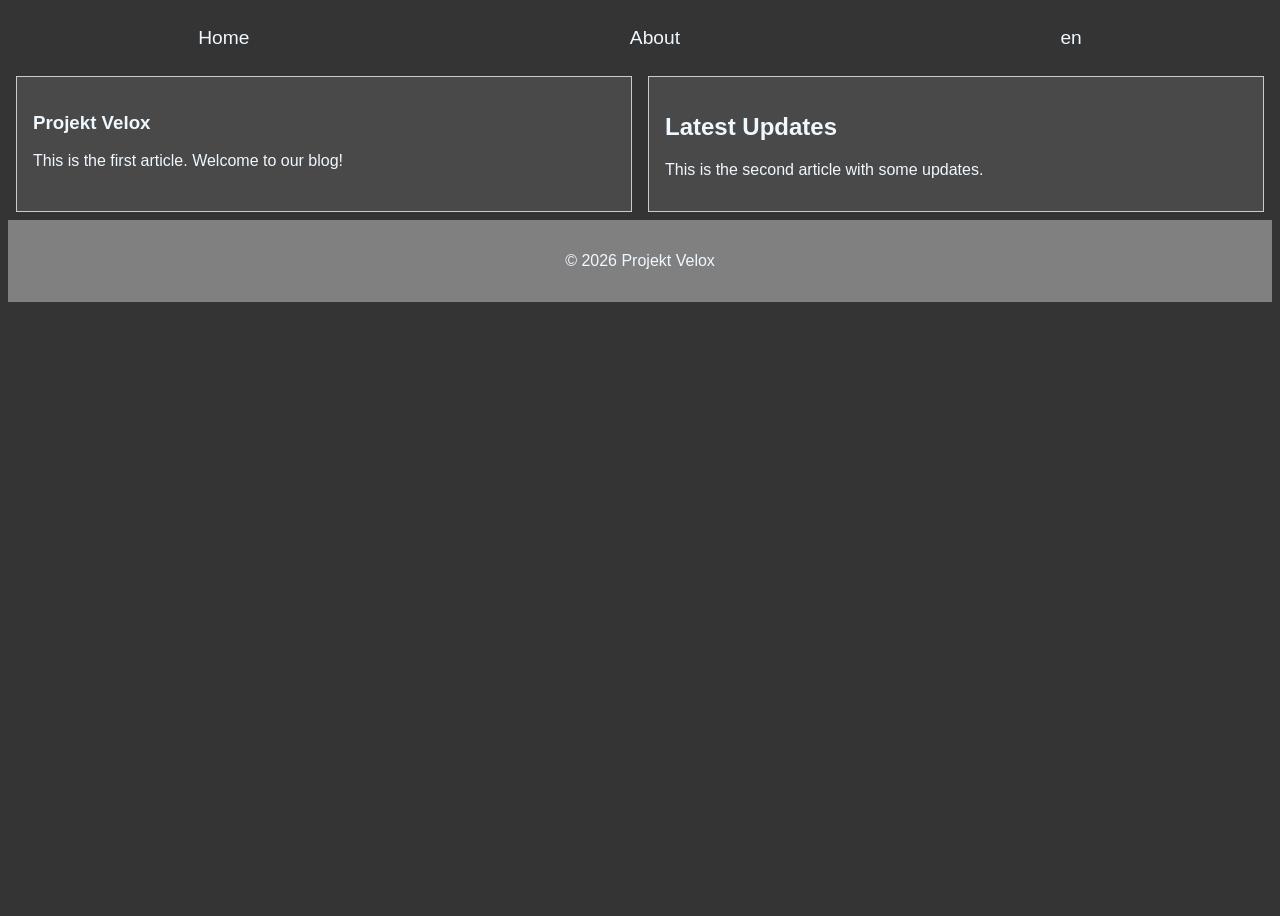
==== index.html @ ad92e1ae "Stylizing" ====
<html>
<head>
    <meta charset="UTF-8", lang="en">
    <meta name="viewport" content="width=device-width, initial-scale=1.0">
    <title>Projekt Velox</title>
    <link rel="stylesheet" href="styles.css">
</head>
<body>
<nav>
    <button>
        <a href="https://komiri822b-eng.github.io/komiri822b-eng/">Home</a>
    </button>
    <button>
        <a href="https://komiri822b-eng.github.io/komiri822b-eng/about.html">About</a>
    </button>
    <button>
        <a href="https://komiri822b-eng.github.io/komiri822b-eng/en-index.html">en</a>
    </button>
</nav>
<main>  
    <section>
        <article>
            <h1>Projekt Velox</h1>
            <p>This is the first article. Welcome to our blog!</p>
        </article>
        <article>
            <h2>Latest Updates</h2>
            <p>This is the second article with some updates.</p>
        </article>
    </section>
</main>  
<footer>
    <p>&copy; 2026 Projekt Velox</p>
</footer>
</body>
</html>
---- styles.css ----
body{
    background-color: rgb(52, 52, 52);
    color:aliceblue;
    flex: auto;
    display: flex;
    flex-direction: column;
    font-family: 'Roboto', sans-serif;
    align-self: auto;
    min-height: 100vh;
}
nav{
    display: flex;
    flex-direction: row;
    justify-content: space-around;
    align-items: center;
    height: 60px;
    color: aliceblue;
}
a{
    text-decoration: none;
    color: aliceblue;
}
button{
    background-color: transparent;
    border: none;
    color: aliceblue;
    font-size: 1.2em;
    cursor: pointer;
}
button:hover{
    color: rgb(255, 255, 255);
}

section {
    display: flex;
    flex-direction: row;
    flex: 1;
}

article {
    flex: 1;
    padding: 1rem;
    border: 1px solid #ccc;
    margin: 0.5rem;
    background-color: rgba(255, 255, 255, 0.1);
}

footer{
    padding: 1rem;
    background-color: gray;
    text-align: center;
}
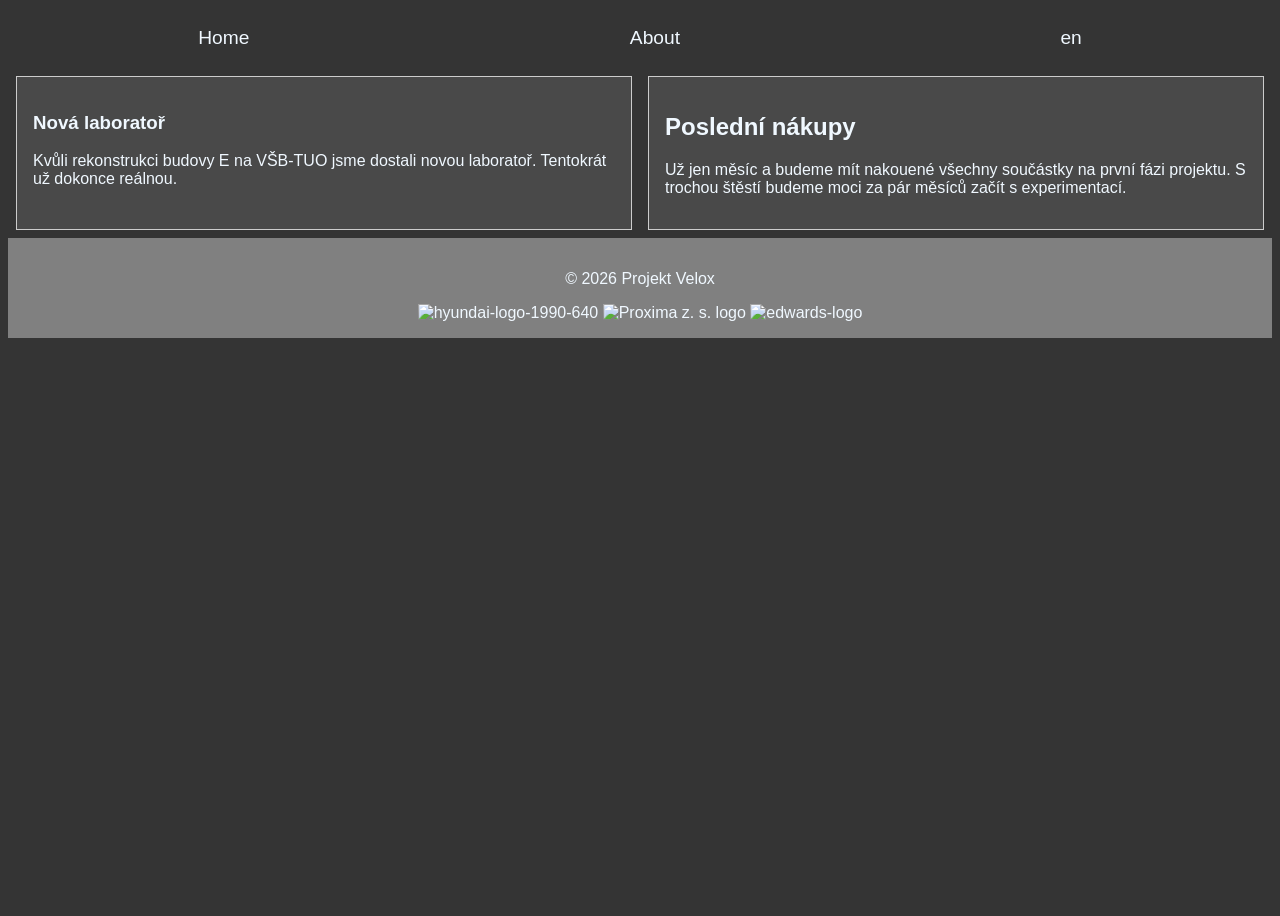
==== commit 37e3c66d: "Adding sponsors' logos" ====
--- a/index.html
+++ b/index.html
@@ -20,17 +20,20 @@
 <main>  
     <section>
         <article>
-            <h1>Projekt Velox</h1>
-            <p>This is the first article. Welcome to our blog!</p>
+            <h1>Nová laboratoř</h1>
+            <p>Kvůli rekonstrukci budovy E na VŠB-TUO jsme dostali novou laboratoř. Tentokrát už dokonce reálnou.</p>
         </article>
         <article>
-            <h2>Latest Updates</h2>
-            <p>This is the second article with some updates.</p>
+            <h2>Poslední nákupy</h2>
+            <p>Už jen měsíc a budeme mít nakouené všechny součástky na první fázi projektu. S trochou štěstí budeme moci za pár měsíců začít s experimentací.</p>
         </article>
     </section>
 </main>  
 <footer>
     <p>&copy; 2026 Projekt Velox</p>
+    <img src="https://www.carlogos.org/car-logos/hyundai-logo-1990-640.png" alt="hyundai-logo-1990-640">
+    <img src="https://proximaostrava.cz/wp-content/uploads/2014/03/Proxima-portr.png" alt="Proxima z. s. logo">
+    <img src="https://www.edwardsvacuum.com/etc.clientlibs/edwards/clientlibs/components-styles/resources/edwards-placeholder-image.png" alt="edwards-logo">
 </footer>
 </body>
 </html>
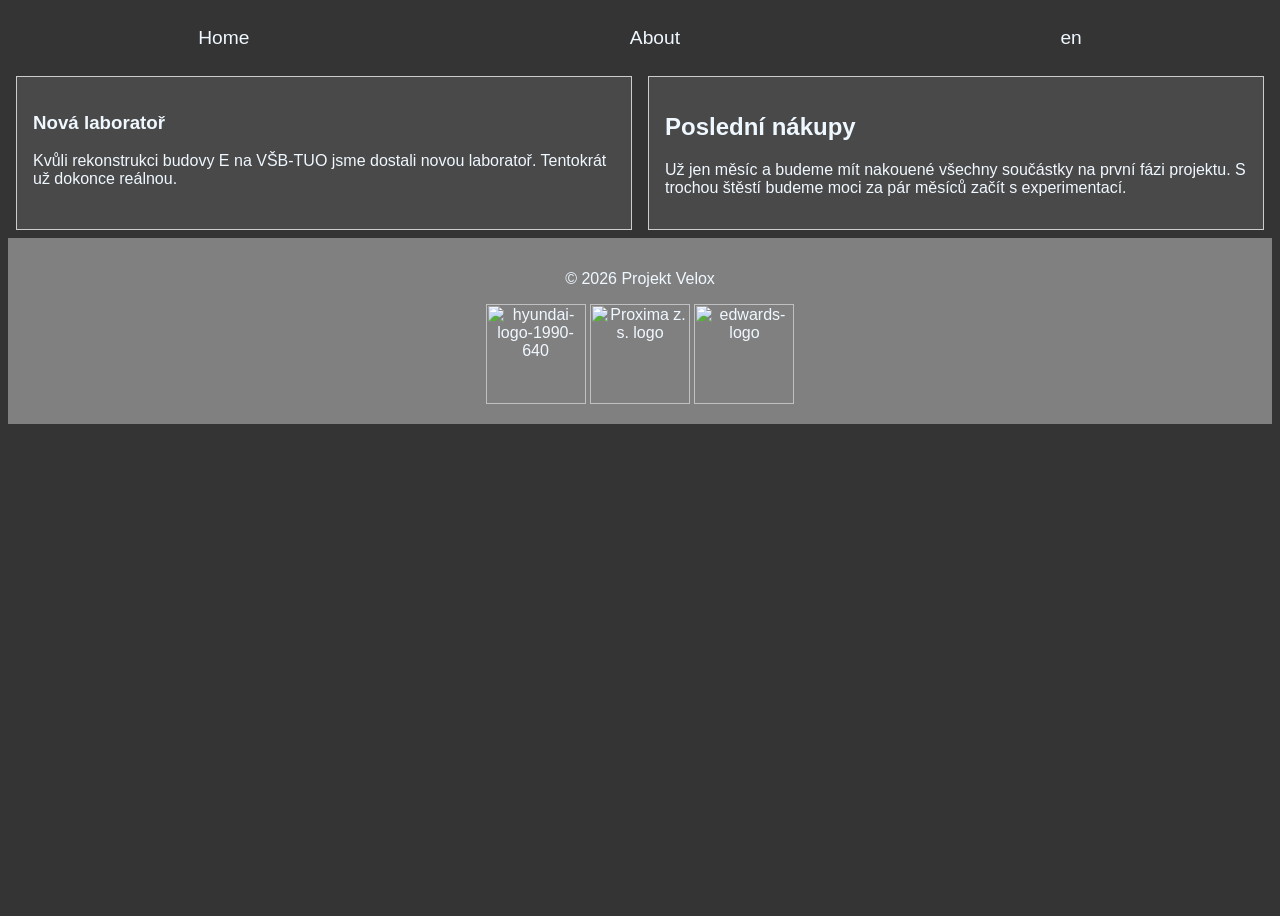
==== commit 7eccedd3: "fixed logo sizes" ====
--- a/index.html
+++ b/index.html
@@ -31,9 +31,9 @@
 </main>  
 <footer>
     <p>&copy; 2026 Projekt Velox</p>
-    <img src="https://www.carlogos.org/car-logos/hyundai-logo-1990-640.png" alt="hyundai-logo-1990-640">
-    <img src="https://proximaostrava.cz/wp-content/uploads/2014/03/Proxima-portr.png" alt="Proxima z. s. logo">
-    <img src="https://www.edwardsvacuum.com/etc.clientlibs/edwards/clientlibs/components-styles/resources/edwards-placeholder-image.png" alt="edwards-logo">
+    <img src="https://www.carlogos.org/car-logos/hyundai-logo-1990-640.png" alt="hyundai-logo-1990-640" height="100px">
+    <img src="https://proximaostrava.cz/wp-content/uploads/2014/03/Proxima-portr.png" alt="Proxima z. s. logo" height="100px">
+    <img src="https://www.edwardsvacuum.com/etc.clientlibs/edwards/clientlibs/components-styles/resources/edwards-placeholder-image.png" alt="edwards-logo" height="100px">
 </footer>
 </body>
 </html>
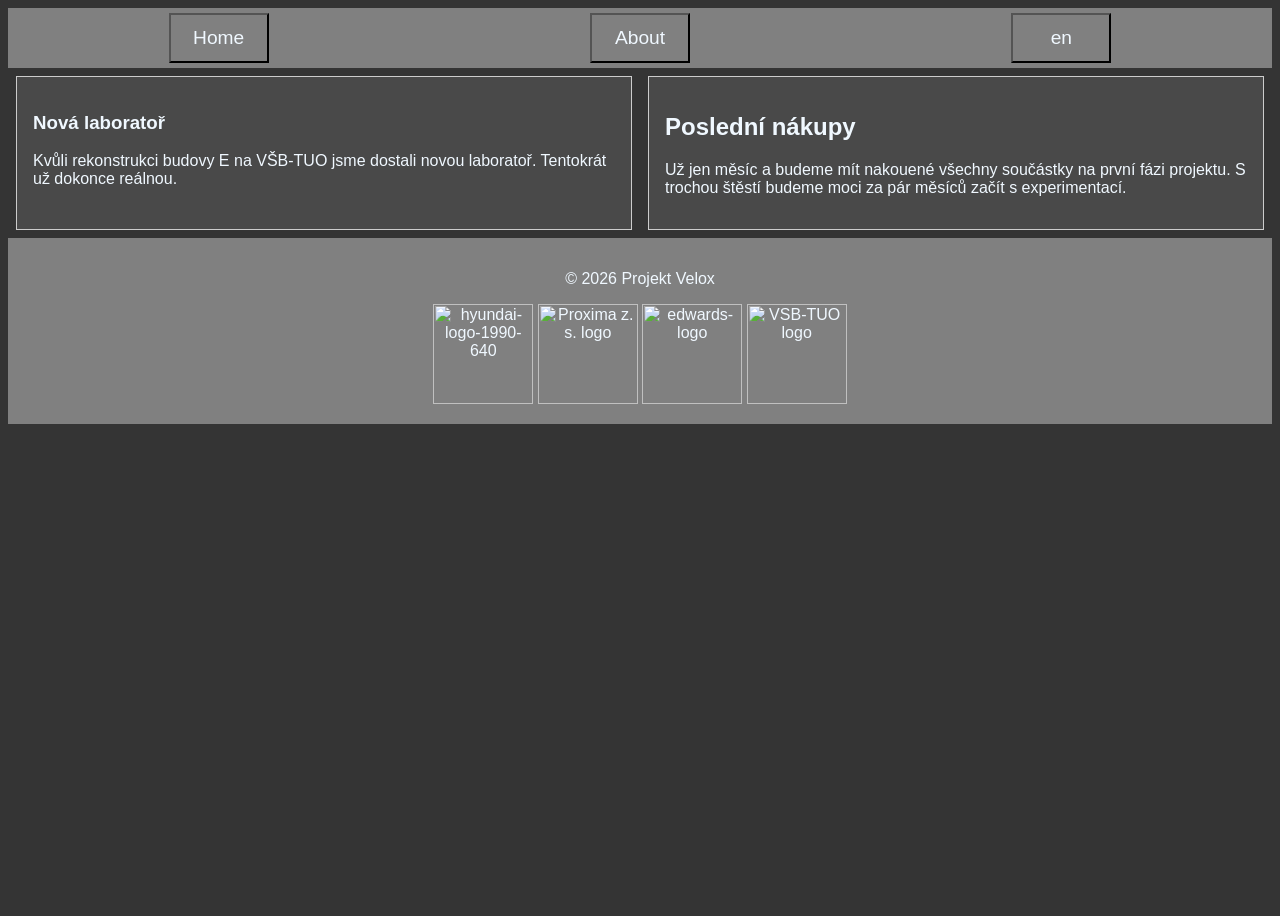
==== commit ce5c9adb: "fixing button paths" ====
--- a/index.html
+++ b/index.html
@@ -11,10 +11,10 @@
         <a href="https://komiri822b-eng.github.io/komiri822b-eng/">Home</a>
     </button>
     <button>
-        <a href="https://komiri822b-eng.github.io/komiri822b-eng/about.html">About</a>
+        <a href="https://komiri822b-eng.github.io/about.html">About</a>
     </button>
     <button>
-        <a href="https://komiri822b-eng.github.io/komiri822b-eng/en-index.html">en</a>
+        <a href="https://komiri822b-eng.github.io/en-index.html">en</a>
     </button>
 </nav>
 <main>  
@@ -34,6 +34,7 @@
     <img src="https://www.carlogos.org/car-logos/hyundai-logo-1990-640.png" alt="hyundai-logo-1990-640" height="100px">
     <img src="https://proximaostrava.cz/wp-content/uploads/2014/03/Proxima-portr.png" alt="Proxima z. s. logo" height="100px">
     <img src="https://www.edwardsvacuum.com/etc.clientlibs/edwards/clientlibs/components-styles/resources/edwards-placeholder-image.png" alt="edwards-logo" height="100px">
+    <img src="https://www.vsb.cz/share/webresources/logos/full/colorful/vsb/vsb_cs.svg" alt="VSB-TUO logo" height="100px">
 </footer>
 </body>
 </html>
--- a/styles.css
+++ b/styles.css
@@ -15,6 +15,7 @@
     align-items: center;
     height: 60px;
     color: aliceblue;
+    background-color: gray;
 }
 a{
     text-decoration: none;
@@ -22,13 +23,17 @@
 }
 button{
     background-color: transparent;
-    border: none;
     color: aliceblue;
     font-size: 1.2em;
     cursor: pointer;
+    transition: color 0.3s ease;
+    width: 100px;
+    height: 50px;
+
 }
 button:hover{
-    color: rgb(255, 255, 255);
+    color: orange;
+    background-color: gray;
 }
 
 section {
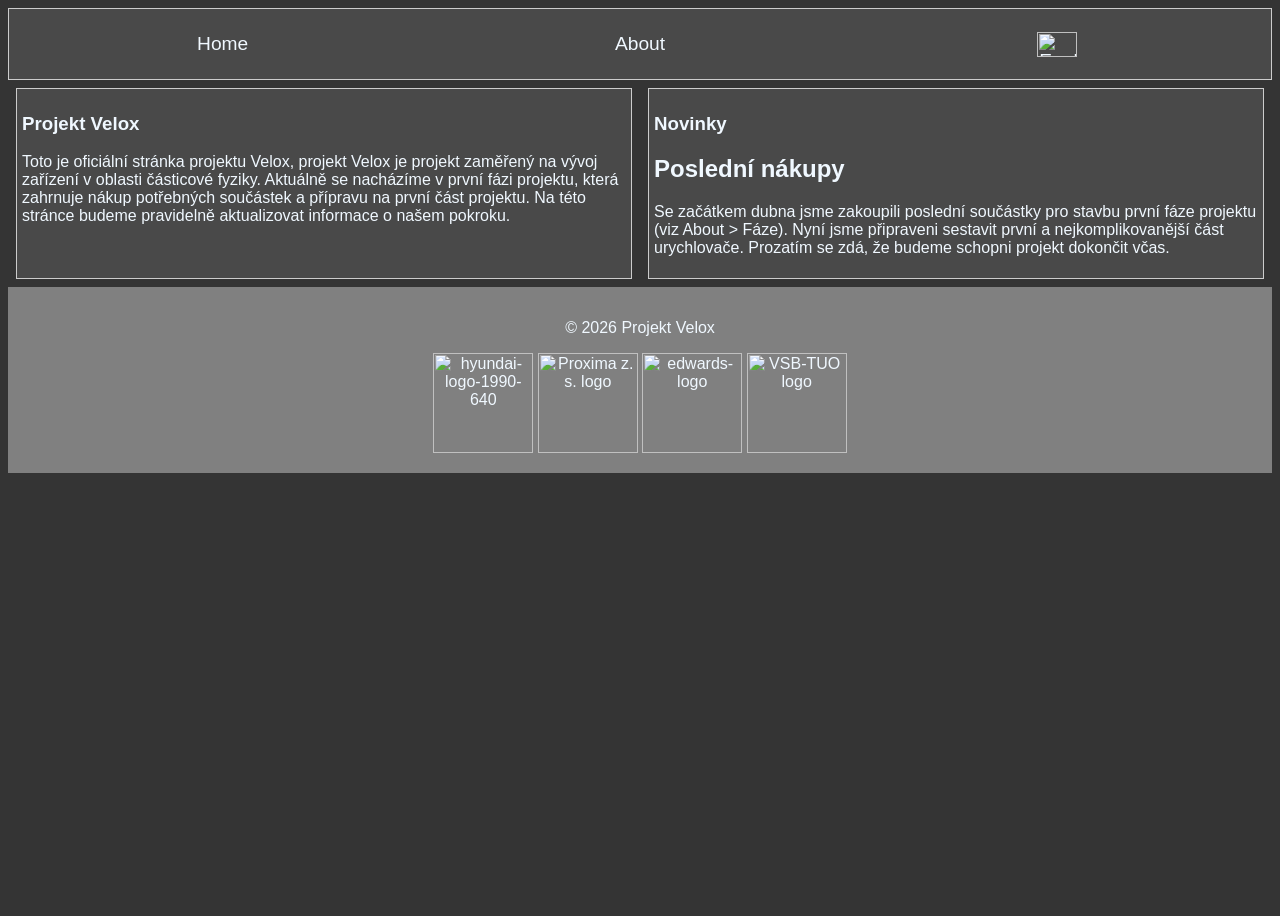
==== commit 10acfff6: "Added parts of the final text into articles" ====
--- a/index.html
+++ b/index.html
@@ -7,25 +7,24 @@
 </head>
 <body>
 <nav>
-    <button>
-        <a href="https://komiri822b-eng.github.io/komiri822b-eng/">Home</a>
-    </button>
-    <button>
-        <a href="https://komiri822b-eng.github.io/about.html">About</a>
-    </button>
-    <button>
-        <a href="https://komiri822b-eng.github.io/en-index.html">en</a>
-    </button>
+        <a href="index.html">Home</a>
+        <a href="about.html">About</a>
+        <a href="english-index.html"><img style="height: 25px; width: 40px;" src="https://upload.wikimedia.org/wikipedia/commons/thumb/8/83/Flag_of_the_United_Kingdom_%283-5%29.svg/330px-Flag_of_the_United_Kingdom_%283-5%29.svg.png" alt="English Flag"></a>
 </nav>
 <main>  
     <section>
         <article>
-            <h1>Nová laboratoř</h1>
-            <p>Kvůli rekonstrukci budovy E na VŠB-TUO jsme dostali novou laboratoř. Tentokrát už dokonce reálnou.</p>
+            <h1>Projekt Velox</h1>
+            <p>Toto je oficiální stránka projektu Velox, projekt Velox je projekt zaměřený na vývoj zařízení v oblasti částicové fyziky.
+                Aktuálně se nacházíme v první fázi projektu, která zahrnuje nákup potřebných součástek a přípravu na první část projektu. Na této stránce budeme pravidelně aktualizovat informace o našem pokroku.
+            </p>
         </article>
         <article>
+            <h1>Novinky</h1>
             <h2>Poslední nákupy</h2>
-            <p>Už jen měsíc a budeme mít nakouené všechny součástky na první fázi projektu. S trochou štěstí budeme moci za pár měsíců začít s experimentací.</p>
+            <p>Se začátkem dubna jsme zakoupili poslední součástky pro stavbu první fáze projektu (viz About > Fáze).
+                Nyní jsme připraveni sestavit první a nejkomplikovanější část urychlovače. Prozatím se zdá, že budeme schopni projekt dokončit včas.
+            </p>
         </article>
     </section>
 </main>  
--- a/styles.css
+++ b/styles.css
@@ -15,25 +15,27 @@
     align-items: center;
     height: 60px;
     color: aliceblue;
-    background-color: gray;
+    background-color: rgba(255, 255, 255, 0.1);
+    padding: 5px;
+    border: 1px solid #ccc;
 }
 a{
     text-decoration: none;
     color: aliceblue;
-}
-button{
     background-color: transparent;
-    color: aliceblue;
     font-size: 1.2em;
     cursor: pointer;
     transition: color 0.3s ease;
+    display: flex;
+    border-radius: 5px;
+    height: 50px;
     width: 100px;
-    height: 50px;
-
+    justify-content: center;
+    align-items: center;
 }
-button:hover{
+a:hover{
     color: orange;
-    background-color: gray;
+    background-color: rgba(255, 255, 255, 0.1);
 }
 
 section {
@@ -44,7 +46,7 @@
 
 article {
     flex: 1;
-    padding: 1rem;
+    padding: 5px;
     border: 1px solid #ccc;
     margin: 0.5rem;
     background-color: rgba(255, 255, 255, 0.1);
@@ -54,4 +56,4 @@
     padding: 1rem;
     background-color: gray;
     text-align: center;
-}+}
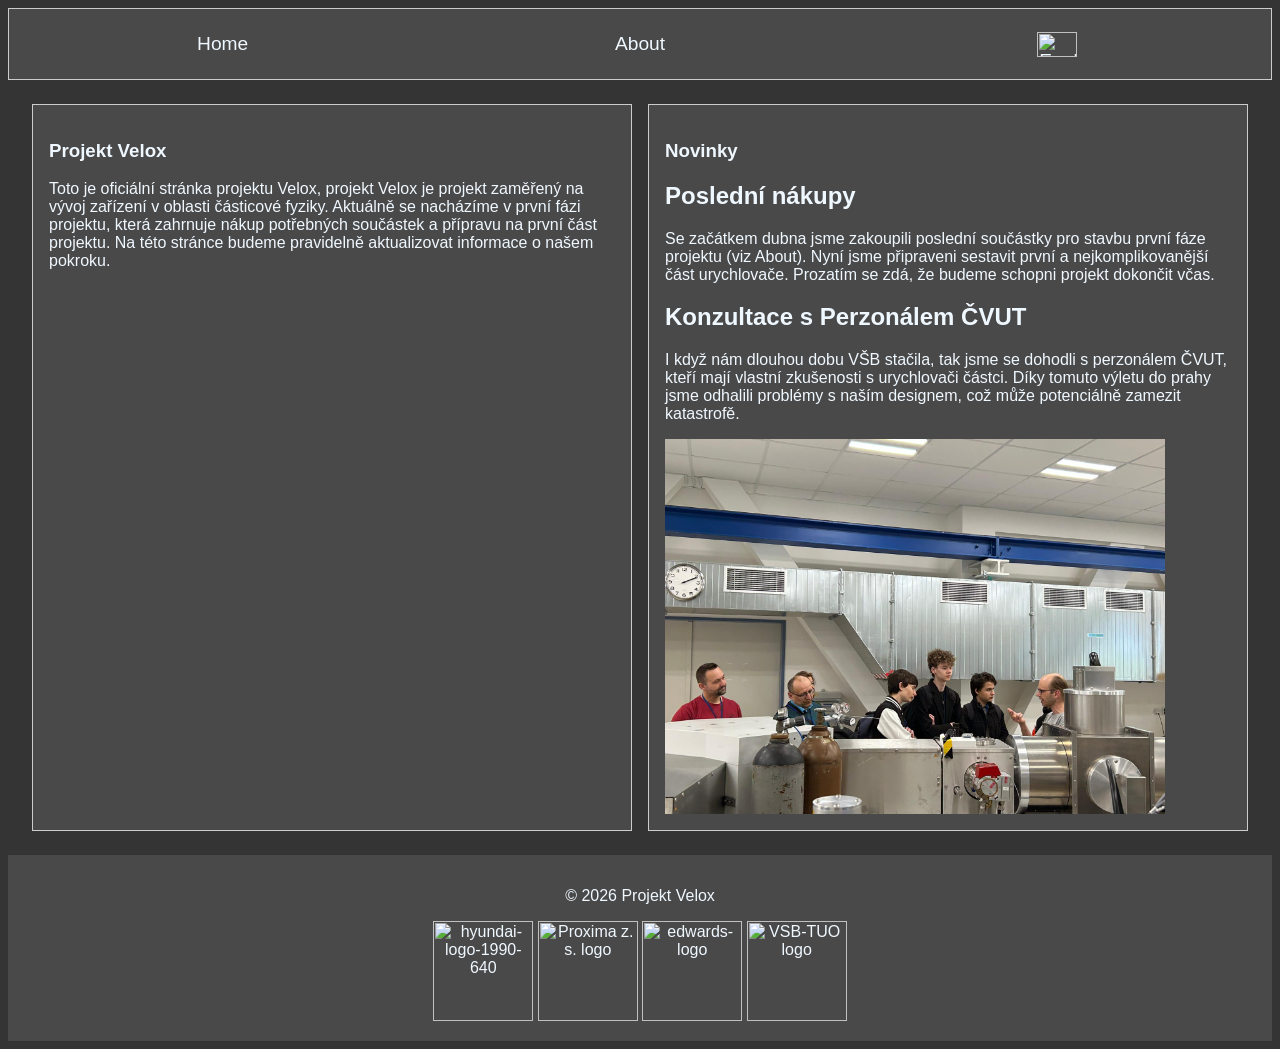
==== commit 2d20d06d: "Finalized the sites for now" ====
--- a/index.html
+++ b/index.html
@@ -1,39 +1,46 @@
-<html>
-<head>
-    <meta charset="UTF-8", lang="en">
-    <meta name="viewport" content="width=device-width, initial-scale=1.0">
-    <title>Projekt Velox</title>
-    <link rel="stylesheet" href="styles.css">
-</head>
-<body>
-<nav>
-        <a href="index.html">Home</a>
-        <a href="about.html">About</a>
-        <a href="english-index.html"><img style="height: 25px; width: 40px;" src="https://upload.wikimedia.org/wikipedia/commons/thumb/8/83/Flag_of_the_United_Kingdom_%283-5%29.svg/330px-Flag_of_the_United_Kingdom_%283-5%29.svg.png" alt="English Flag"></a>
-</nav>
-<main>  
-    <section>
-        <article>
-            <h1>Projekt Velox</h1>
-            <p>Toto je oficiální stránka projektu Velox, projekt Velox je projekt zaměřený na vývoj zařízení v oblasti částicové fyziky.
-                Aktuálně se nacházíme v první fázi projektu, která zahrnuje nákup potřebných součástek a přípravu na první část projektu. Na této stránce budeme pravidelně aktualizovat informace o našem pokroku.
-            </p>
-        </article>
-        <article>
-            <h1>Novinky</h1>
-            <h2>Poslední nákupy</h2>
-            <p>Se začátkem dubna jsme zakoupili poslední součástky pro stavbu první fáze projektu (viz About > Fáze).
-                Nyní jsme připraveni sestavit první a nejkomplikovanější část urychlovače. Prozatím se zdá, že budeme schopni projekt dokončit včas.
-            </p>
-        </article>
-    </section>
-</main>  
-<footer>
-    <p>&copy; 2026 Projekt Velox</p>
-    <img src="https://www.carlogos.org/car-logos/hyundai-logo-1990-640.png" alt="hyundai-logo-1990-640" height="100px">
-    <img src="https://proximaostrava.cz/wp-content/uploads/2014/03/Proxima-portr.png" alt="Proxima z. s. logo" height="100px">
-    <img src="https://www.edwardsvacuum.com/etc.clientlibs/edwards/clientlibs/components-styles/resources/edwards-placeholder-image.png" alt="edwards-logo" height="100px">
-    <img src="https://www.vsb.cz/share/webresources/logos/full/colorful/vsb/vsb_cs.svg" alt="VSB-TUO logo" height="100px">
-</footer>
-</body>
-</html>
+<html>
+<head>
+    <meta charset="UTF-8", lang="en">
+    <meta name="viewport" content="width=device-width, initial-scale=1.0">
+    <title>Projekt Velox</title>
+    <link rel="stylesheet" href="styles.css">
+</head>
+<body>
+<nav>
+        <a href="index.html">Home</a>
+        <a href="about.html">About</a>
+        <a href="english-index.html"><img style="height: 25px; width: 40px;" src="https://upload.wikimedia.org/wikipedia/commons/thumb/8/83/Flag_of_the_United_Kingdom_%283-5%29.svg/330px-Flag_of_the_United_Kingdom_%283-5%29.svg.png" alt="English Flag"></a>
+</nav>
+<main>  
+    <section>
+        <article>
+            <h1>Projekt Velox</h1>
+            <p>Toto je oficiální stránka projektu Velox, projekt Velox je projekt zaměřený na vývoj zařízení v oblasti částicové fyziky.
+                Aktuálně se nacházíme v první fázi projektu, která zahrnuje nákup potřebných součástek a přípravu na první část projektu. Na této stránce budeme pravidelně aktualizovat informace o našem pokroku.
+            </p>
+        </article>
+        <article>
+            <h1>Novinky</h1>
+            <h2>Poslední nákupy</h2>
+            <p>Se začátkem dubna jsme zakoupili poslední součástky pro stavbu první fáze projektu (viz About).
+                Nyní jsme připraveni sestavit první a nejkomplikovanější část urychlovače. Prozatím se zdá, že budeme schopni projekt dokončit včas.
+            </p>
+            <h2>Konzultace s Perzonálem ČVUT</h2>
+        <div>
+            <p>
+                I když nám dlouhou dobu VŠB stačila, tak jsme se dohodli s perzonálem ČVUT, kteří mají vlastní zkušenosti s urychlovači částci. Díky tomuto výletu do prahy jsme odhalili problémy s naším designem, což může potenciálně zamezit katastrofě.
+            </p>
+            <img src="CVUT-urychlovac.png" alt="the team on the trip" width="500px" style="float: left;">
+        </div>
+        </article>
+    </section>
+</main>  
+<footer>
+    <p>&copy; 2026 Projekt Velox</p>
+    <img src="https://www.carlogos.org/car-logos/hyundai-logo-1990-640.png" alt="hyundai-logo-1990-640" height="100px">
+    <img src="https://proximaostrava.cz/wp-content/uploads/2014/03/Proxima-portr.png" alt="Proxima z. s. logo" height="100px">
+    <img src="https://www.edwardsvacuum.com/etc.clientlibs/edwards/clientlibs/components-styles/resources/edwards-placeholder-image.png" alt="edwards-logo" height="100px">
+    <img src="https://www.vsb.cz/share/webresources/logos/full/colorful/vsb/vsb_cs.svg" alt="VSB-TUO logo" height="100px">
+</footer>
+</body>
+</html>
--- a/styles.css
+++ b/styles.css
@@ -1,59 +1,62 @@
-body{
-    background-color: rgb(52, 52, 52);
-    color:aliceblue;
-    flex: auto;
-    display: flex;
-    flex-direction: column;
-    font-family: 'Roboto', sans-serif;
-    align-self: auto;
-    min-height: 100vh;
-}
-nav{
-    display: flex;
-    flex-direction: row;
-    justify-content: space-around;
-    align-items: center;
-    height: 60px;
-    color: aliceblue;
-    background-color: rgba(255, 255, 255, 0.1);
-    padding: 5px;
-    border: 1px solid #ccc;
-}
-a{
-    text-decoration: none;
-    color: aliceblue;
-    background-color: transparent;
-    font-size: 1.2em;
-    cursor: pointer;
-    transition: color 0.3s ease;
-    display: flex;
-    border-radius: 5px;
-    height: 50px;
-    width: 100px;
-    justify-content: center;
-    align-items: center;
-}
-a:hover{
-    color: orange;
-    background-color: rgba(255, 255, 255, 0.1);
-}
-
-section {
-    display: flex;
-    flex-direction: row;
-    flex: 1;
-}
-
-article {
-    flex: 1;
-    padding: 5px;
-    border: 1px solid #ccc;
-    margin: 0.5rem;
-    background-color: rgba(255, 255, 255, 0.1);
-}
-
-footer{
-    padding: 1rem;
-    background-color: gray;
-    text-align: center;
-}
+body{
+    background-color: rgb(52, 52, 52);
+    color:aliceblue;
+    flex: auto;
+    display: flex;
+    flex-direction: column;
+    font-family: 'Roboto', sans-serif;
+    align-self: auto;
+    min-height: 100vh;
+}
+nav{
+    display: flex;
+    flex-direction: row;
+    justify-content: space-around;
+    align-items: center;
+    height: 60px;
+    color: aliceblue;
+    background-color: rgba(255, 255, 255, 0.1);
+    padding: 5px;
+    border: 1px solid #ccc;
+}
+a{
+    text-decoration: none;
+    color: aliceblue;
+    background-color: transparent;
+    font-size: 1.2em;
+    cursor: pointer;
+    transition: color 0.3s ease;
+    display: flex;
+    border-radius: 5px;
+    height: 50px;
+    width: 80px;
+    justify-content: center;
+    align-items: center;
+}
+a:hover{
+    color: orange;
+    background-color: rgba(255, 255, 255, 0.1);
+}
+
+section {
+    display: flex;
+    flex-direction: row;
+    flex: 1;
+    padding: 1rem;
+    max-width: 1920px;
+
+}
+
+article {
+    flex: 1;
+    padding: 1rem;
+    border: 1px solid #ccc;
+    margin: 0.5rem;
+    background-color: rgba(255, 255, 255, 0.1);
+}
+
+footer{
+    padding: 1rem;
+    background-color: rgba(255, 255, 255, 0.1);
+    text-align: center;
+}
